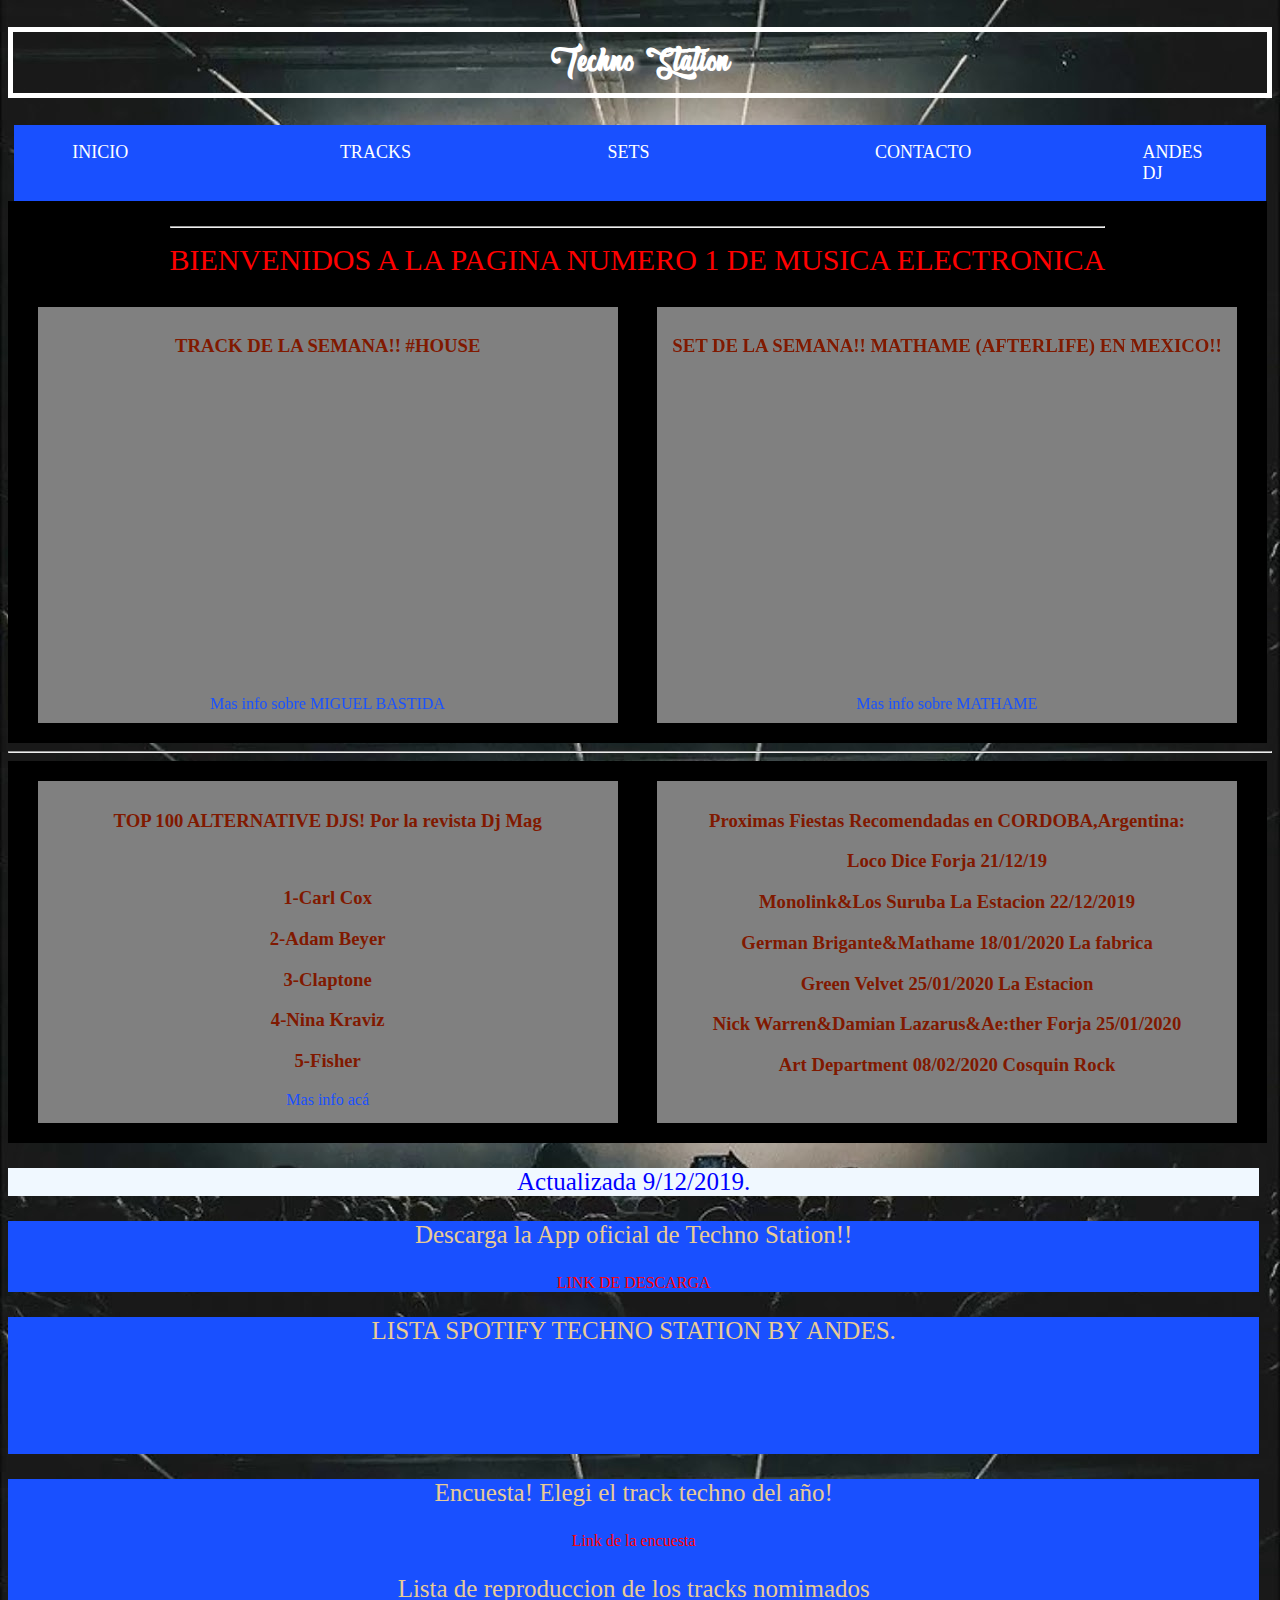
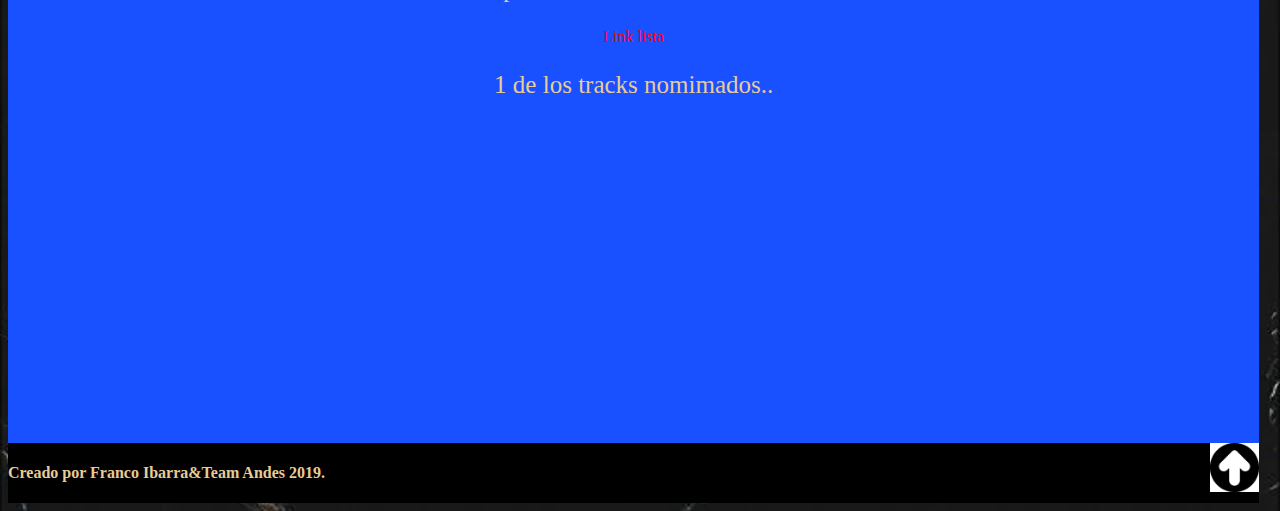
==== index.html @ e6090ee7 ""version 20"" ====
<!DOCTYPE HTML>
<html lang="es">

<head>
    <meta charset="utf-8">
    <meta name="viewport" content="width=device-width, initial-scale=1.0">
    <title>
        Techno Station
    </title>
    <link rel="icon" href="logo.ico">
    <link rel="stylesheet" href="estilos.css">
</head>

<body>
    <div id="progreso"></div>
        <header>
            <main>
                <h1><a href="index.html">Techno Station</a></h1>
            </main>
            <nav>
                <ul>
                    <li><a href="index.html">Inicio</a></li>
                    <li><a href="tracks.html">Tracks</a></li>
                    <li><a href="sets.html">Sets</a></li>
                    <li><a href="contacto.html">Contacto</a></li>
                    <li><a href="andes.html">Andes dj</a></li>
                </ul>
            </nav>
        </header>
        <div id="contenedorinicio">
            <div id="micaja">
                <hr>
                BIENVENIDOS A LA PAGINA NUMERO 1 DE MUSICA ELECTRONICA
            </div>
        </div>
        <div id="contenedorinicio">
            <div id="izquierdainicio">
                <h3 align="center">
                    TRACK DE LA SEMANA!! #HOUSE
                </h3>
                <iframe width="100%" height="315" src="https://www.youtube.com/embed/Deb4XQzV_8U?start=42"
                    frameborder="0" allow="accelerometer; autoplay; encrypted-media; gyroscope; picture-in-picture"
                    allowfullscreen></iframe>
                <div class="info">
                    <a id="link" href="https://www.facebook.com/MiguelBastidafanpage/" target="_blank">Mas info sobre
                        MIGUEL
                        BASTIDA</a>
                </div>
            </div>
            <div id="derechainicio">
                <h3 align="center">
                    SET DE LA SEMANA!! MATHAME (AFTERLIFE) EN MEXICO!!
                </h3>
                <iframe width="100%" height="315" src="https://www.youtube.com/embed/dQjkqyc5nlc?start=42"
                    frameborder="0" allow="accelerometer; autoplay; encrypted-media; gyroscope; picture-in-picture"
                    allowfullscreen></iframe>
                <div class="info">
                    <a id="link" href="https://www.facebook.com/MathameMusic/" target="_blank">Mas info sobre MATHAME
                    </a>
                </div>
            </div>
        </div>
        <hr>
        <div id="contenedorinicio">
            <div id="izquierdainicio">
                <h3 align="center">TOP 100 ALTERNATIVE DJS! Por la revista Dj Mag</h3>
                <img width="100%" src="https://mixmag.net/assets/uploads/images/_fullX2/Carl-Cox1587-Medium.jpg" alt="">
                <h3 align="center">1-Carl Cox</h3>
                <h3 align="center">2-Adam Beyer</h3>
                <h3 align="center">3-Claptone</h3>
                <h3 align="center">4-Nina Kraviz</h3>
                <h3 align="center">5-Fisher</h3>
                <div class="info">
                    <a id="link" href="https://djmag.com/longreads/alternative-top-100-djs-2019-powered-beatport"
                        target="_blank">Mas
                        info acá</a>
                </div>
            </div>
            <div id="derechainicio">
                <h3 align="center">Proximas Fiestas Recomendadas en CORDOBA,Argentina:</h3>
                <h3 align="center">Loco Dice Forja 21/12/19</h3>
                <h3 align="center">Monolink&Los Suruba La Estacion 22/12/2019</h3>
                <h3 align="center">German Brigante&Mathame 18/01/2020 La fabrica</h3>
                <h3 align="center">Green Velvet 25/01/2020 La Estacion</h3>
                <h3 align="center"> Nick Warren&Damian Lazarus&Ae:ther Forja 25/01/2020</h3>
                <h3 align="center">Art Department 08/02/2020 Cosquin Rock</h3>
                <img width="100%" src="https://www.electronicgroove.com/wp-content/uploads/2017/01/nick-warren.jpg"
                    alt="">
            </div>
        </div>
        <div id="actualizada">
            <p class="actualizada">
                Actualizada 9/12/2019.
            </p>
        </div>
        <div id="descarga">
            <p class="descarga">

                Descarga la App oficial de Techno Station!!
            </p>

            <a href="https://drive.google.com/file/d/1mJcfnbYkxU9rGb0zoEOcR3Fcr-HxAi9A/view?usp=sharing"
                target="_blank">LINK DE DESCARGA</a>

        </div>
        <div id="descarga">
                <p class="descarga">
    
                    LISTA SPOTIFY TECHNO STATION BY ANDES.
                </p>
                <iframe src="https://open.spotify.com/embed/playlist/5kKn5OmPGxr0GvoAepPVUL" width="300" height="80" frameborder="0" allowtransparency="true" allow="encrypted-media"></iframe>
    
        </div>
        <div id="descarga">
            <p class="descarga">

                Encuesta! Elegi el track techno del año!
            </p>
            <a href="https://docs.google.com/forms/d/e/1FAIpQLSc7OwZnKF3LFY_JbNK76lxShhwkZUhvaZ7S6VC3HveGRdURiA/viewform" target="_blank">Link de la encuesta</a>
            <p>Lista de reproduccion de los tracks nomimados</p>
            <a href="https://www.youtube.com/playlist?list=PL6K4IVRzmkaAzWJgGEkmKQiwEI3Xaw8Sv" target="_blank">Link lista</a>
            <p>1 de los tracks nomimados..</p>
            <iframe width="100%" height="315" src="https://www.youtube.com/embed/J5GyxeBTrps" frameborder="0" allow="accelerometer; autoplay; encrypted-media; gyroscope; picture-in-picture" allowfullscreen></iframe>
        </div>
    <footer>
        <div class="footer">
            <h4 align="center">Creado por Franco Ibarra&Team Andes 2019.</h4>
            <a href="#"><img
                    src="[data-uri]"
                    width="49" height="49"></a>
        </div>
    </footer>
    <script src="https://code.jquery.com/jquery-3.4.1.js"></script>
    <script src="index.js"></script>
</html>
---- estilos.css ----
h1 {
    color: whitesmoke;
    font-size: 30pt;
    text-shadow: 5px 2px 4px grey;
    font-family: Hallo Oyster;
    text-align: center;
    padding: 10px;
    border: 5px solid white;
}

body {
    background-image: url(techno.jpg);
}

nav {
    width: 99%;
    margin: 0px auto;
    background: #1950FF;
}

ul {
    margin: 0px;
    padding: 0px;
    display: flex;
    flex-wrap: wrap;
    width: 100%;
    height: auto;
    flex-direction: column;
}

@media screen and (min-width:768px) {
    ul {
        display: flex;
        flex-direction: row;
        flex: 1 1 100%;
        justify-content: space-between;
    }
}

ul li {
    list-style: none;
    margin: 2px 35px;
    transition: 0.5s;
    width: 6%;
    padding: 10px 18px;
    display: inline-block;
}

ul li a {
    display: block;
    position: relative;
    text-decoration: none;
    padding: 5px;
    font-size: 18px;
    color: #fff;
    text-transform: uppercase;
    transition: 0.5s;
}

@media screen and (min-width:768px) {
    ul:hover li a {
        transform: scale(1.5);
        opacity: .2;
        filter: blur(5px);
    }
}


@media screen and (min-width:768px) {
    ul li a:hover {
        transform: scale(2);
        opacity: 1;
        filter: blur(0);
    }
}
ul li a:hover {
    color:#1950FF;
}
ul li a:hover {
    transform: scale(2);
    opacity: 1;
    filter: blur(0);
}
ul li a:hover:before {
    transition: transform 0.5s;
    transform-origin: left;
    transform: scaleX(4);
}


@media screen and (min-width:768px){
    ul li a:hover{
        color: white;
    }
}
@media screen and (min-width:768px) {
    ul li a:before {
        content: '';
        position: absolute;
        top: 0;
        left: 0;
        width: 100%;
        height: 100%;
        background: #FF3100;
        transition: transform 0.5s;
        transform-origin: right;
        transform: scaleX(0);
        z-index: -1;
    }
}



@media screen and (min-width:768px) {
    ul li a:hover:before {
        transition: transform 0.5s;
        transform-origin: left;
        transform: scaleX(1);
    }
}


h1 a:hover {
    color: red;
}

a:visited {
    text-decoration: none;
    color: #fff;
}

a:link {
    text-decoration: none;
    color: #fff;
}

h2 {
    padding: 10px;
    border: 5px solid white;
    color: red;
    font-family: AldotheApache;
}
h4{
    color: #E8CB95;
}
p {
    color:#E8CB95;
    font-size: 25px;
}

h3 {
    color: #801900;
}
#link{
    color: #1950FF;
}
#link:hover{
    color:#E8CB95;
}

@font-face {
    font-family: Hallo Oyster;
    src: url("Hallo Oyster.otf");
}

@font-face {
    font-family: AldotheApache;
    src: url("AldotheApache.otf");
}

#tamaño {
    position: absolute;
    z-index: 1;
    width: 100%;
    height: 100%;
    object-fit: cover;
}

span {
    color: #E8CB95;
}
span:hover{
    color: red;
}

#micaja {
    color: red;
    font-family: AldotheApache;
    font-size: 30px;
    text-align: center;
}
#izquierda1 {
    padding: 10px;
    float: left;
    color: #fff;
    width: 45%;
    min-width: 300px;
    margin: 10px;
    background: grey;
}

#derecha1 {
    padding: 10px;
    float: left;
    color: #fff;
    width: 45%;
    min-width: 300px;
    margin: 10px;
    background: grey;
}

#contacto {
    background: black;
    padding: 10px;
}

#contenedorinicio,#contenedor,#contenedorparrafo {
    background: black;
    padding: 10px;
    overflow: hidden;
    display: flex;
    flex-wrap: wrap;
    justify-content: space-around;
    position: relative;
    width: 91%;

}
@media screen and (min-width:768px) {
    #contenedorinicio{
        background: black;
        padding: 10px;
        overflow: hidden;
        display: flex;
        flex-wrap: wrap;
        justify-content: space-around;
        position: relative;
        width: 98%;
    }
    #contenedorparrafo {
        padding: 10px;
        background: black;
        overflow: hidden;
        display: flex;
        justify-content: center;
        text-align: center;
        width: 98%;
    }
    #contenedor {
        background: black;
        padding: 10px;
        overflow: hidden;
        width: 98%;
    }
}


#izquierdainicio {
    padding: 10px;
    float: left;
    color: #fff;
    width: 100%;
    margin: 10px;
    background: grey;
    max-width: 560px;
    min-width: 300px;
}

#derechainicio {
    padding: 10px;
    float: left;
    color: #fff;
    width: 100%;
    min-width: 300px;
    max-width: 560px;
    /*  width: 100%; */
    margin: 10px;
    background: grey;
}

#iframeinicio1 {
    width: 100%;
}

#contenedortracks {
    background: black;
    padding: 10px;
    overflow: hidden;
}

#izquierdatracks1 {
    padding: 10px;
    float: left;
    color: #fff;
    margin: 0px;
    width: 45%;
    min-width: 250px;
    background: grey;
}

#derechatracks1 {
    padding: 10px;
    float: left;
    color: #fff;
    width: 45%;
    min-width: 250px;
    margin: 1px;
    background: grey;
}




p.actualizada {
    color: blue;
    text-align: center;
}
#descarga{
    background-color: #1950FF;
    text-align: center;
    width: 99%;
}
#actualizada {
    background-color: aliceblue;
    width: 99%;
}
#descarga a{
    color: red;
}
#descarga a:hover{
    color: #E8CB95;
}
a.descarga{
    color: #1950ff;
}

.primeralbum {
    padding: 10px;
    color: #fff;
    margin: 10px;
    width: 45%;
    min-width: 300px;
    background: grey;

}

.Andes {
    text-align: center;
}

.Andes a:hover {
    color: red;
}

#colorlistas {
    background-color: #1950FF;
    text-align: center;
}

h2 a:hover {
    color: #AEFF87;
}
.link{
    display: flex;
    justify-content: center;
    background-color: #AEFF87;
}
.link a{
    color: #1950FF;
}
.link a:hover{
    color: red;
}
.info{
    display: flex;
    justify-content: center;
}
.info a{
    color: red;
}
.footer{
    background-color:black;
    width: 99%;
    height: 60px;
    display: flex;
    justify-content: space-between;
}
.arriba{
    width: 50px;
    height: 50px;
    bottom: 10px;
    float: right;
}
::-webkit-scrollbar{
    width: 0;
}
#progreso{
    position: fixed;
    top: 0;
    right: 0;
    width: 15px;
    border-radius: 10px;
    background: linear-gradient(to top,#fcb045,#fd1d1d,#833ab4);
}
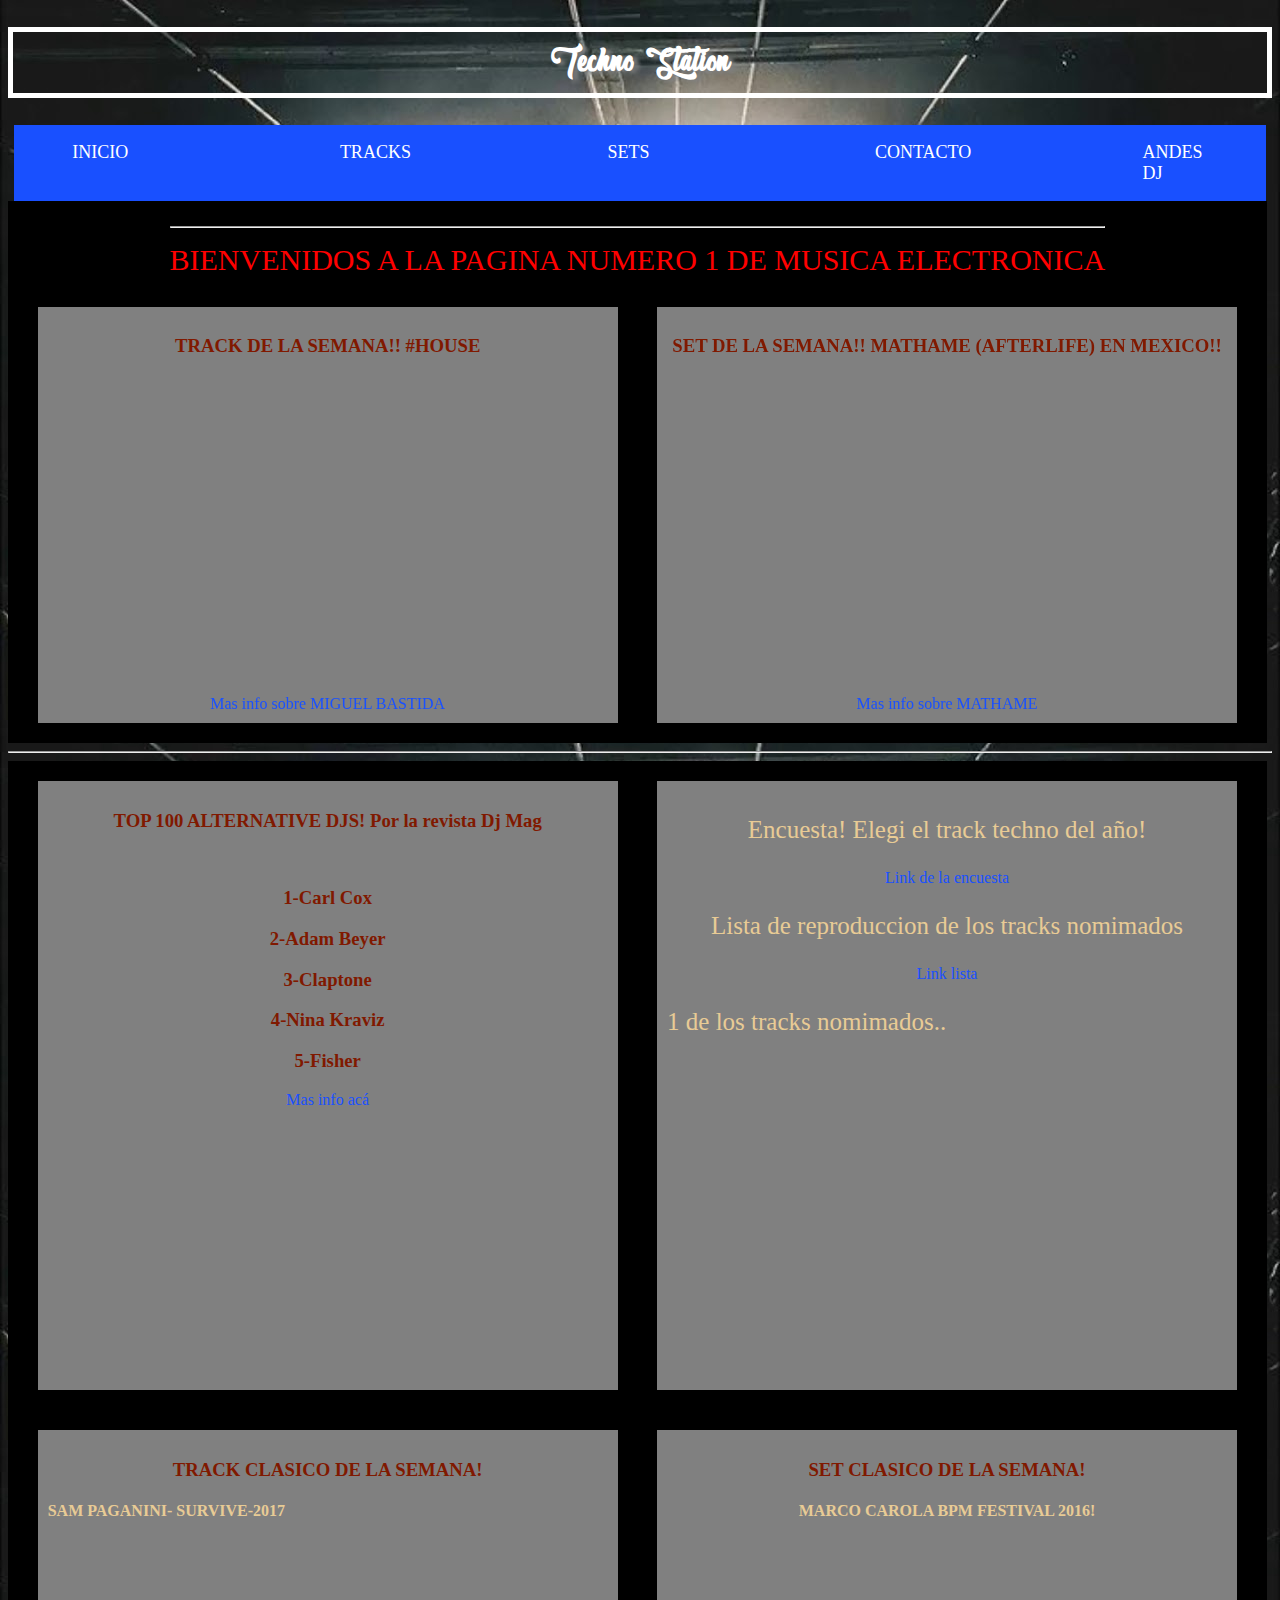
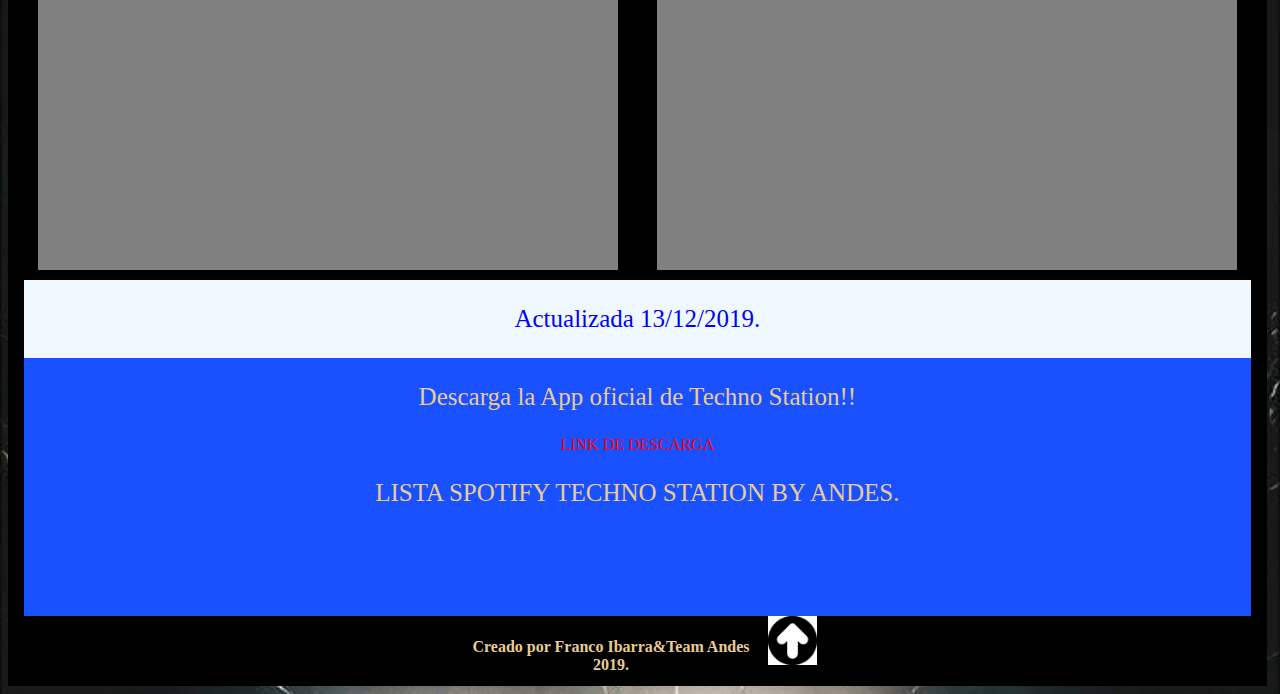
==== commit b0312a13: ""VERSION 20.2"" ====
--- a/index.html
+++ b/index.html
@@ -13,115 +13,127 @@
 
 <body>
     <div id="progreso"></div>
-        <header>
-            <main>
-                <h1><a href="index.html">Techno Station</a></h1>
-            </main>
-            <nav>
-                <ul>
-                    <li><a href="index.html">Inicio</a></li>
-                    <li><a href="tracks.html">Tracks</a></li>
-                    <li><a href="sets.html">Sets</a></li>
-                    <li><a href="contacto.html">Contacto</a></li>
-                    <li><a href="andes.html">Andes dj</a></li>
-                </ul>
-            </nav>
-        </header>
-        <div id="contenedorinicio">
-            <div id="micaja">
-                <hr>
-                BIENVENIDOS A LA PAGINA NUMERO 1 DE MUSICA ELECTRONICA
+    <header>
+        <main>
+            <h1><a href="index.html">Techno Station</a></h1>
+        </main>
+        <nav>
+            <ul>
+                <li><a href="index.html">Inicio</a></li>
+                <li><a href="tracks.html">Tracks</a></li>
+                <li><a href="sets.html">Sets</a></li>
+                <li><a href="contacto.html">Contacto</a></li>
+                <li><a href="andes.html">Andes dj</a></li>
+            </ul>
+        </nav>
+    </header>
+    <div id="contenedorinicio">
+        <div id="micaja">
+            <hr>
+            BIENVENIDOS A LA PAGINA NUMERO 1 DE MUSICA ELECTRONICA
+        </div>
+    </div>
+    <div id="contenedorinicio">
+        <div id="izquierdainicio">
+            <h3 align="center">
+                TRACK DE LA SEMANA!! #HOUSE
+            </h3>
+            <iframe width="100%" height="315" src="https://www.youtube.com/embed/Deb4XQzV_8U?start=42" frameborder="0"
+                allow="accelerometer; autoplay; encrypted-media; gyroscope; picture-in-picture"
+                allowfullscreen></iframe>
+            <div class="info">
+                <a id="link" href="https://www.facebook.com/MiguelBastidafanpage/" target="_blank">Mas info sobre
+                    MIGUEL
+                    BASTIDA</a>
             </div>
         </div>
-        <div id="contenedorinicio">
-            <div id="izquierdainicio">
-                <h3 align="center">
-                    TRACK DE LA SEMANA!! #HOUSE
-                </h3>
-                <iframe width="100%" height="315" src="https://www.youtube.com/embed/Deb4XQzV_8U?start=42"
-                    frameborder="0" allow="accelerometer; autoplay; encrypted-media; gyroscope; picture-in-picture"
-                    allowfullscreen></iframe>
-                <div class="info">
-                    <a id="link" href="https://www.facebook.com/MiguelBastidafanpage/" target="_blank">Mas info sobre
-                        MIGUEL
-                        BASTIDA</a>
-                </div>
-            </div>
-            <div id="derechainicio">
-                <h3 align="center">
-                    SET DE LA SEMANA!! MATHAME (AFTERLIFE) EN MEXICO!!
-                </h3>
-                <iframe width="100%" height="315" src="https://www.youtube.com/embed/dQjkqyc5nlc?start=42"
-                    frameborder="0" allow="accelerometer; autoplay; encrypted-media; gyroscope; picture-in-picture"
-                    allowfullscreen></iframe>
-                <div class="info">
-                    <a id="link" href="https://www.facebook.com/MathameMusic/" target="_blank">Mas info sobre MATHAME
-                    </a>
-                </div>
+        <div id="derechainicio">
+            <h3 align="center">
+                SET DE LA SEMANA!! MATHAME (AFTERLIFE) EN MEXICO!!
+            </h3>
+            <iframe width="100%" height="315" src="https://www.youtube.com/embed/dQjkqyc5nlc?start=42" frameborder="0"
+                allow="accelerometer; autoplay; encrypted-media; gyroscope; picture-in-picture"
+                allowfullscreen></iframe>
+            <div class="info">
+                <a id="link" href="https://www.facebook.com/MathameMusic/" target="_blank">Mas info sobre MATHAME
+                </a>
             </div>
         </div>
-        <hr>
-        <div id="contenedorinicio">
-            <div id="izquierdainicio">
-                <h3 align="center">TOP 100 ALTERNATIVE DJS! Por la revista Dj Mag</h3>
-                <img width="100%" src="https://mixmag.net/assets/uploads/images/_fullX2/Carl-Cox1587-Medium.jpg" alt="">
-                <h3 align="center">1-Carl Cox</h3>
-                <h3 align="center">2-Adam Beyer</h3>
-                <h3 align="center">3-Claptone</h3>
-                <h3 align="center">4-Nina Kraviz</h3>
-                <h3 align="center">5-Fisher</h3>
-                <div class="info">
-                    <a id="link" href="https://djmag.com/longreads/alternative-top-100-djs-2019-powered-beatport"
-                        target="_blank">Mas
-                        info acá</a>
-                </div>
-            </div>
-            <div id="derechainicio">
-                <h3 align="center">Proximas Fiestas Recomendadas en CORDOBA,Argentina:</h3>
-                <h3 align="center">Loco Dice Forja 21/12/19</h3>
-                <h3 align="center">Monolink&Los Suruba La Estacion 22/12/2019</h3>
-                <h3 align="center">German Brigante&Mathame 18/01/2020 La fabrica</h3>
-                <h3 align="center">Green Velvet 25/01/2020 La Estacion</h3>
-                <h3 align="center"> Nick Warren&Damian Lazarus&Ae:ther Forja 25/01/2020</h3>
-                <h3 align="center">Art Department 08/02/2020 Cosquin Rock</h3>
-                <img width="100%" src="https://www.electronicgroove.com/wp-content/uploads/2017/01/nick-warren.jpg"
-                    alt="">
+    </div>
+    <hr>
+    <div id="contenedorinicio">
+        <div id="izquierdainicio">
+            <h3 align="center">TOP 100 ALTERNATIVE DJS! Por la revista Dj Mag</h3>
+            <img width="100%" src="https://mixmag.net/assets/uploads/images/_fullX2/Carl-Cox1587-Medium.jpg" alt="">
+            <h3 align="center">1-Carl Cox</h3>
+            <h3 align="center">2-Adam Beyer</h3>
+            <h3 align="center">3-Claptone</h3>
+            <h3 align="center">4-Nina Kraviz</h3>
+            <h3 align="center">5-Fisher</h3>
+            <div class="info">
+                <a id="link" href="https://djmag.com/longreads/alternative-top-100-djs-2019-powered-beatport"
+                    target="_blank">Mas
+                    info acá</a>
             </div>
         </div>
-        <div id="actualizada">
-            <p class="actualizada">
-                Actualizada 9/12/2019.
-            </p>
-        </div>
-        <div id="descarga">
-            <p class="descarga">
-
-                Descarga la App oficial de Techno Station!!
-            </p>
-
-            <a href="https://drive.google.com/file/d/1mJcfnbYkxU9rGb0zoEOcR3Fcr-HxAi9A/view?usp=sharing"
-                target="_blank">LINK DE DESCARGA</a>
-
-        </div>
-        <div id="descarga">
-                <p class="descarga">
-    
-                    LISTA SPOTIFY TECHNO STATION BY ANDES.
-                </p>
-                <iframe src="https://open.spotify.com/embed/playlist/5kKn5OmPGxr0GvoAepPVUL" width="300" height="80" frameborder="0" allowtransparency="true" allow="encrypted-media"></iframe>
-    
-        </div>
-        <div id="descarga">
-            <p class="descarga">
+        <div id="derechainicio">
+            <p align="center" class="descarga">
 
                 Encuesta! Elegi el track techno del año!
             </p>
-            <a href="https://docs.google.com/forms/d/e/1FAIpQLSc7OwZnKF3LFY_JbNK76lxShhwkZUhvaZ7S6VC3HveGRdURiA/viewform" target="_blank">Link de la encuesta</a>
-            <p>Lista de reproduccion de los tracks nomimados</p>
-            <a href="https://www.youtube.com/playlist?list=PL6K4IVRzmkaAzWJgGEkmKQiwEI3Xaw8Sv" target="_blank">Link lista</a>
+            <div class="info"> 
+                <a id="link" href="https://docs.google.com/forms/d/e/1FAIpQLSc7OwZnKF3LFY_JbNK76lxShhwkZUhvaZ7S6VC3HveGRdURiA/viewform"
+                    target="_blank">Link de la encuesta</a>
+                </div>
+            <p align="center">Lista de reproduccion de los tracks nomimados</p>
+            <div class="info">       
+                <a id="link" href="https://www.youtube.com/playlist?list=PL6K4IVRzmkaAzWJgGEkmKQiwEI3Xaw8Sv" target="_blank">Link
+                    lista</a>
+                    </div>
             <p>1 de los tracks nomimados..</p>
-            <iframe width="100%" height="315" src="https://www.youtube.com/embed/J5GyxeBTrps" frameborder="0" allow="accelerometer; autoplay; encrypted-media; gyroscope; picture-in-picture" allowfullscreen></iframe>
+            <iframe width="100%" height="315" src="https://www.youtube.com/embed/J5GyxeBTrps" frameborder="0"
+                allow="accelerometer; autoplay; encrypted-media; gyroscope; picture-in-picture"
+                allowfullscreen></iframe>
         </div>
+    </div>
+    <div id="contenedorinicio">
+            <div id="izquierdainicio">
+                <h3 align="center">TRACK CLASICO DE LA SEMANA!</h3>
+                <h4>SAM PAGANINI- SURVIVE-2017</h4>
+                <iframe width="100%" height="315" src="https://www.youtube.com/embed/OaXE5M30RVQ" frameborder="0" allow="accelerometer; autoplay; encrypted-media; gyroscope; picture-in-picture" allowfullscreen></iframe>
+            </div>
+            <div id="derechainicio">
+                <h3 align="center">SET CLASICO DE LA SEMANA!</h3>
+                <h4 align="center">MARCO CAROLA BPM FESTIVAL 2016!</h4>
+                <iframe width="100%" height="315" src="https://www.youtube.com/embed/P3GFqQnYAVk" frameborder="0" allow="accelerometer; autoplay; encrypted-media; gyroscope; picture-in-picture" allowfullscreen></iframe>
+            </div>
+    <div id="actualizada">
+        <p class="actualizada">
+            Actualizada 13/12/2019.
+        </p>
+    </div>
+    <div id="descarga">
+        <p class="descarga">
+
+            Descarga la App oficial de Techno Station!!
+        </p>
+
+        <a href="https://drive.google.com/file/d/1mJcfnbYkxU9rGb0zoEOcR3Fcr-HxAi9A/view?usp=sharing"
+            target="_blank">LINK DE DESCARGA</a>
+
+    </div>
+    <div id="descarga">
+        <p class="descarga">
+
+            LISTA SPOTIFY TECHNO STATION BY ANDES.
+        </p>
+        <iframe src="https://open.spotify.com/embed/playlist/5kKn5OmPGxr0GvoAepPVUL" width="300" height="80"
+            frameborder="0" allowtransparency="true" allow="encrypted-media"></iframe>
+
+    </div>
+    <div id="descarga">
+
+    </div>
     <footer>
         <div class="footer">
             <h4 align="center">Creado por Franco Ibarra&Team Andes 2019.</h4>
@@ -132,4 +144,5 @@
     </footer>
     <script src="https://code.jquery.com/jquery-3.4.1.js"></script>
     <script src="index.js"></script>
+
 </html>--- a/estilos.css
+++ b/estilos.css
@@ -382,7 +382,7 @@
     width: 99%;
     height: 60px;
     display: flex;
-    justify-content: space-between;
+    justify-content: center;
 }
 .arriba{
     width: 50px;
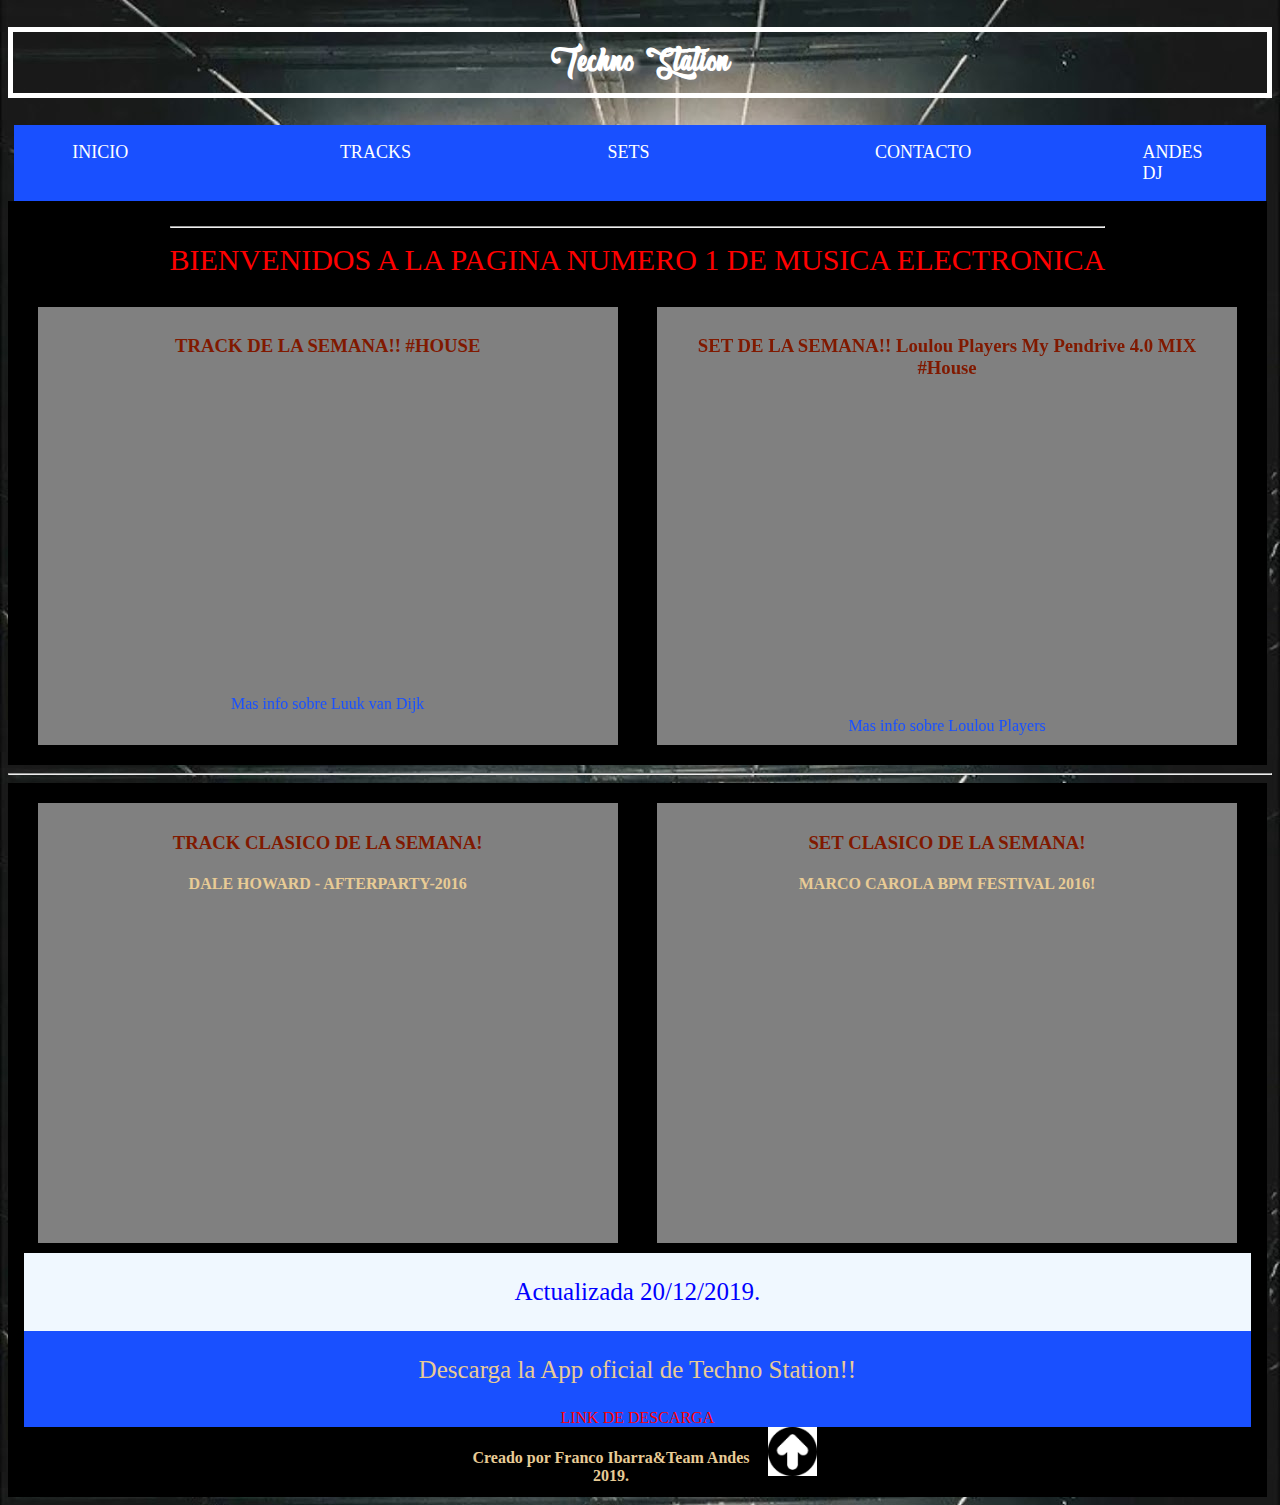
==== commit db15882e: ""version 20.3"" ====
--- a/index.html
+++ b/index.html
@@ -38,69 +38,29 @@
             <h3 align="center">
                 TRACK DE LA SEMANA!! #HOUSE
             </h3>
-            <iframe width="100%" height="315" src="https://www.youtube.com/embed/Deb4XQzV_8U?start=42" frameborder="0"
-                allow="accelerometer; autoplay; encrypted-media; gyroscope; picture-in-picture"
-                allowfullscreen></iframe>
+            <iframe width="100%" height="315" src="https://www.youtube.com/embed/rQs0s9Td0JE" frameborder="0" allow="accelerometer; autoplay; encrypted-media; gyroscope; picture-in-picture" allowfullscreen></iframe>
             <div class="info">
-                <a id="link" href="https://www.facebook.com/MiguelBastidafanpage/" target="_blank">Mas info sobre
-                    MIGUEL
-                    BASTIDA</a>
+                <a id="link" href="https://www.facebook.com/luukvandijkdj/" target="_blank">Mas info sobre
+                    Luuk van Dijk</a>
             </div>
         </div>
         <div id="derechainicio">
             <h3 align="center">
-                SET DE LA SEMANA!! MATHAME (AFTERLIFE) EN MEXICO!!
+                SET DE LA SEMANA!! Loulou Players My Pendrive 4.0 MIX  #House
             </h3>
-            <iframe width="100%" height="315" src="https://www.youtube.com/embed/dQjkqyc5nlc?start=42" frameborder="0"
-                allow="accelerometer; autoplay; encrypted-media; gyroscope; picture-in-picture"
-                allowfullscreen></iframe>
+            <iframe width="100%" height="315" src="https://www.youtube.com/embed/TmnwcJ4T-1Y" frameborder="0" allow="accelerometer; autoplay; encrypted-media; gyroscope; picture-in-picture" allowfullscreen></iframe>
             <div class="info">
-                <a id="link" href="https://www.facebook.com/MathameMusic/" target="_blank">Mas info sobre MATHAME
+                <a id="link" href="https://www.facebook.com/loulouplayers/" target="_blank">Mas info sobre  Loulou Players
                 </a>
             </div>
         </div>
     </div>
     <hr>
     <div id="contenedorinicio">
-        <div id="izquierdainicio">
-            <h3 align="center">TOP 100 ALTERNATIVE DJS! Por la revista Dj Mag</h3>
-            <img width="100%" src="https://mixmag.net/assets/uploads/images/_fullX2/Carl-Cox1587-Medium.jpg" alt="">
-            <h3 align="center">1-Carl Cox</h3>
-            <h3 align="center">2-Adam Beyer</h3>
-            <h3 align="center">3-Claptone</h3>
-            <h3 align="center">4-Nina Kraviz</h3>
-            <h3 align="center">5-Fisher</h3>
-            <div class="info">
-                <a id="link" href="https://djmag.com/longreads/alternative-top-100-djs-2019-powered-beatport"
-                    target="_blank">Mas
-                    info acá</a>
-            </div>
-        </div>
-        <div id="derechainicio">
-            <p align="center" class="descarga">
-
-                Encuesta! Elegi el track techno del año!
-            </p>
-            <div class="info"> 
-                <a id="link" href="https://docs.google.com/forms/d/e/1FAIpQLSc7OwZnKF3LFY_JbNK76lxShhwkZUhvaZ7S6VC3HveGRdURiA/viewform"
-                    target="_blank">Link de la encuesta</a>
-                </div>
-            <p align="center">Lista de reproduccion de los tracks nomimados</p>
-            <div class="info">       
-                <a id="link" href="https://www.youtube.com/playlist?list=PL6K4IVRzmkaAzWJgGEkmKQiwEI3Xaw8Sv" target="_blank">Link
-                    lista</a>
-                    </div>
-            <p>1 de los tracks nomimados..</p>
-            <iframe width="100%" height="315" src="https://www.youtube.com/embed/J5GyxeBTrps" frameborder="0"
-                allow="accelerometer; autoplay; encrypted-media; gyroscope; picture-in-picture"
-                allowfullscreen></iframe>
-        </div>
-    </div>
-    <div id="contenedorinicio">
             <div id="izquierdainicio">
                 <h3 align="center">TRACK CLASICO DE LA SEMANA!</h3>
-                <h4>SAM PAGANINI- SURVIVE-2017</h4>
-                <iframe width="100%" height="315" src="https://www.youtube.com/embed/OaXE5M30RVQ" frameborder="0" allow="accelerometer; autoplay; encrypted-media; gyroscope; picture-in-picture" allowfullscreen></iframe>
+                <h4 align="center">DALE HOWARD - AFTERPARTY-2016</h4>
+                <iframe width="100%" height="315" src="https://www.youtube.com/embed/hgZeieWuoFI" frameborder="0" allow="accelerometer; autoplay; encrypted-media; gyroscope; picture-in-picture" allowfullscreen></iframe>
             </div>
             <div id="derechainicio">
                 <h3 align="center">SET CLASICO DE LA SEMANA!</h3>
@@ -109,7 +69,7 @@
             </div>
     <div id="actualizada">
         <p class="actualizada">
-            Actualizada 13/12/2019.
+            Actualizada 20/12/2019.
         </p>
     </div>
     <div id="descarga">
@@ -120,18 +80,6 @@
 
         <a href="https://drive.google.com/file/d/1mJcfnbYkxU9rGb0zoEOcR3Fcr-HxAi9A/view?usp=sharing"
             target="_blank">LINK DE DESCARGA</a>
-
-    </div>
-    <div id="descarga">
-        <p class="descarga">
-
-            LISTA SPOTIFY TECHNO STATION BY ANDES.
-        </p>
-        <iframe src="https://open.spotify.com/embed/playlist/5kKn5OmPGxr0GvoAepPVUL" width="300" height="80"
-            frameborder="0" allowtransparency="true" allow="encrypted-media"></iframe>
-
-    </div>
-    <div id="descarga">
 
     </div>
     <footer>
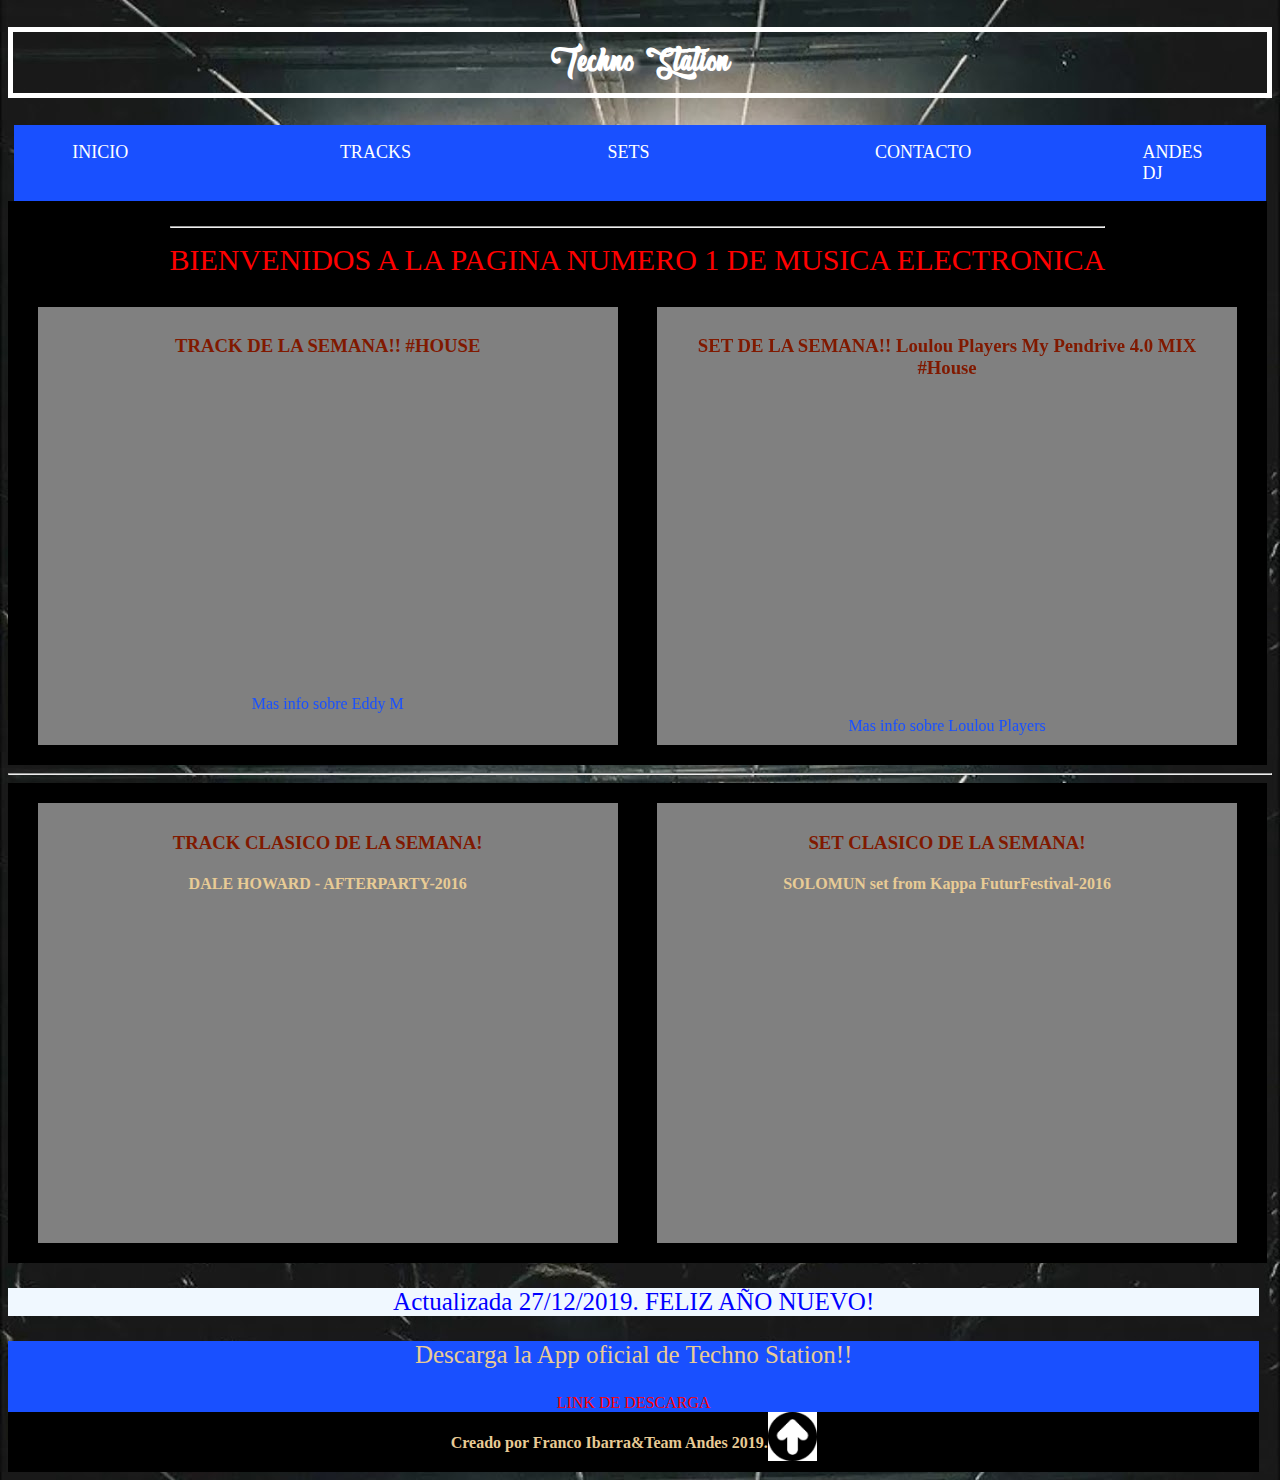
==== commit c6c41ba2: ""version 20.4"" ====
--- a/index.html
+++ b/index.html
@@ -38,10 +38,9 @@
             <h3 align="center">
                 TRACK DE LA SEMANA!! #HOUSE
             </h3>
-            <iframe width="100%" height="315" src="https://www.youtube.com/embed/rQs0s9Td0JE" frameborder="0" allow="accelerometer; autoplay; encrypted-media; gyroscope; picture-in-picture" allowfullscreen></iframe>
+            <iframe width="100%" height="315" src="https://www.youtube.com/embed/s58GRgv_HCE" frameborder="0" allow="accelerometer; autoplay; encrypted-media; gyroscope; picture-in-picture" allowfullscreen></iframe>
             <div class="info">
-                <a id="link" href="https://www.facebook.com/luukvandijkdj/" target="_blank">Mas info sobre
-                    Luuk van Dijk</a>
+                <a id="link" href="https://www.facebook.com/Eddyemme/" target="_blank">Mas info sobre Eddy M </a>
             </div>
         </div>
         <div id="derechainicio">
@@ -64,12 +63,14 @@
             </div>
             <div id="derechainicio">
                 <h3 align="center">SET CLASICO DE LA SEMANA!</h3>
-                <h4 align="center">MARCO CAROLA BPM FESTIVAL 2016!</h4>
-                <iframe width="100%" height="315" src="https://www.youtube.com/embed/P3GFqQnYAVk" frameborder="0" allow="accelerometer; autoplay; encrypted-media; gyroscope; picture-in-picture" allowfullscreen></iframe>
+                <h4 align="center">SOLOMUN set from Kappa FuturFestival-2016</h4>
+                <iframe width="100%" height="315" src="https://www.youtube.com/embed/5iT3LdEFtr0" frameborder="0" allow="accelerometer; autoplay; encrypted-media; gyroscope; picture-in-picture" allowfullscreen></iframe>
             </div>
+    </div>
     <div id="actualizada">
         <p class="actualizada">
-            Actualizada 20/12/2019.
+            Actualizada 27/12/2019.
+            FELIZ AÑO NUEVO!
         </p>
     </div>
     <div id="descarga">
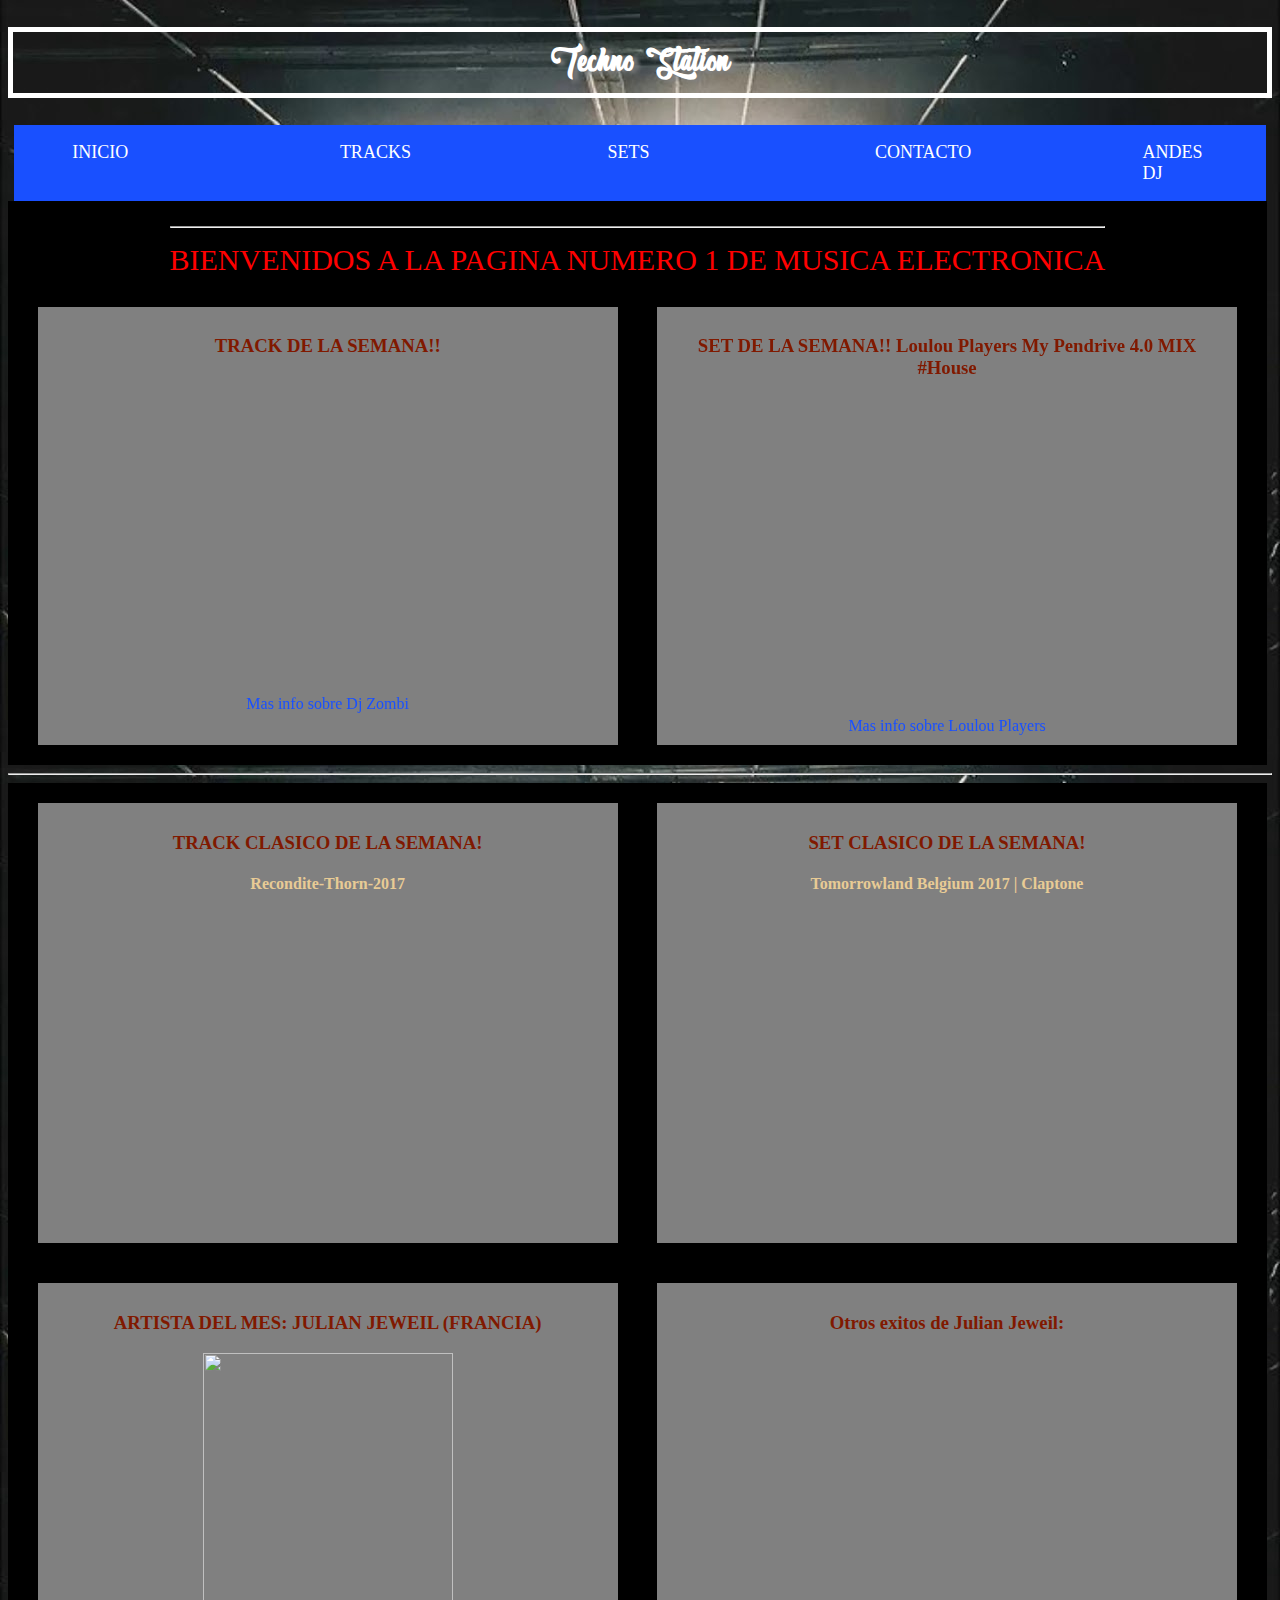
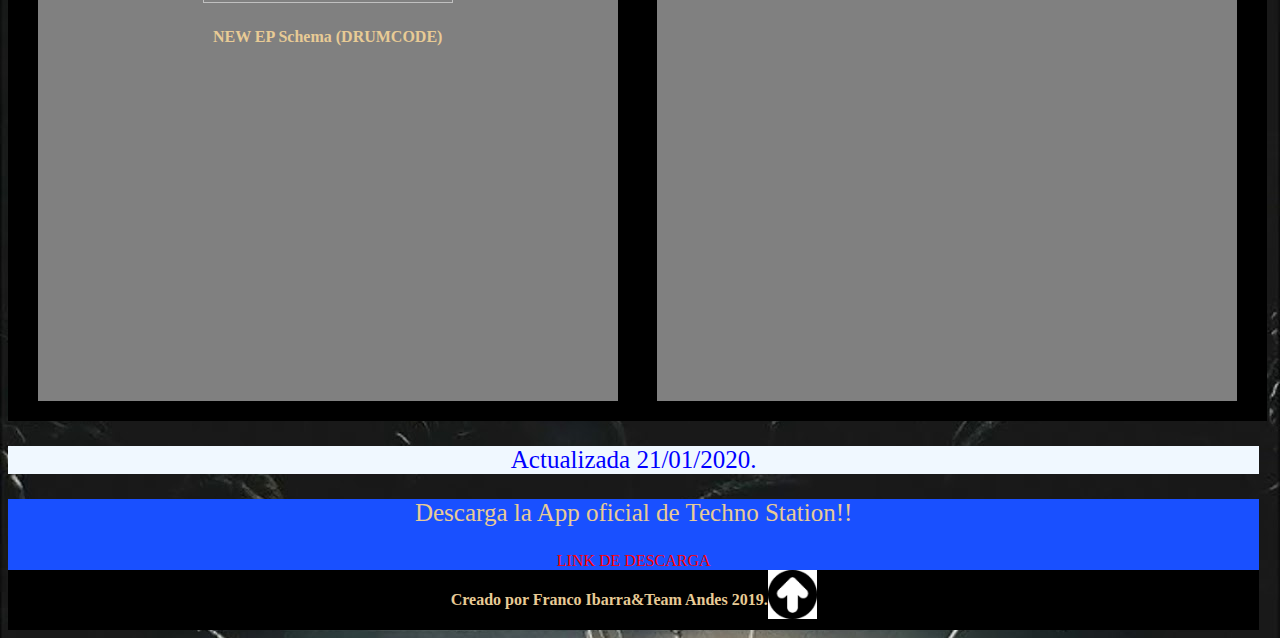
==== commit ddaaecc9: ""version 20.6"" ====
--- a/index.html
+++ b/index.html
@@ -36,11 +36,11 @@
     <div id="contenedorinicio">
         <div id="izquierdainicio">
             <h3 align="center">
-                TRACK DE LA SEMANA!! #HOUSE
+                TRACK DE LA SEMANA!!
             </h3>
-            <iframe width="100%" height="315" src="https://www.youtube.com/embed/s58GRgv_HCE" frameborder="0" allow="accelerometer; autoplay; encrypted-media; gyroscope; picture-in-picture" allowfullscreen></iframe>
+            <iframe width="100%" height="315" src="https://www.youtube.com/embed/CNMHT0khuEw" frameborder="0" allow="accelerometer; autoplay; encrypted-media; gyroscope; picture-in-picture" allowfullscreen></iframe>
             <div class="info">
-                <a id="link" href="https://www.facebook.com/Eddyemme/" target="_blank">Mas info sobre Eddy M </a>
+                <a id="link" href="https://soundcloud.com/dj-zombi" target="_blank">Mas info sobre Dj Zombi </a>
             </div>
         </div>
         <div id="derechainicio">
@@ -58,19 +58,33 @@
     <div id="contenedorinicio">
             <div id="izquierdainicio">
                 <h3 align="center">TRACK CLASICO DE LA SEMANA!</h3>
-                <h4 align="center">DALE HOWARD - AFTERPARTY-2016</h4>
-                <iframe width="100%" height="315" src="https://www.youtube.com/embed/hgZeieWuoFI" frameborder="0" allow="accelerometer; autoplay; encrypted-media; gyroscope; picture-in-picture" allowfullscreen></iframe>
+                <h4 align="center">Recondite-Thorn-2017</h4>
+                <iframe width="100%" height="315" src="https://www.youtube.com/embed/kuoU8XddZ6I" frameborder="0" allow="accelerometer; autoplay; encrypted-media; gyroscope; picture-in-picture" allowfullscreen></iframe>
             </div>
             <div id="derechainicio">
                 <h3 align="center">SET CLASICO DE LA SEMANA!</h3>
-                <h4 align="center">SOLOMUN set from Kappa FuturFestival-2016</h4>
-                <iframe width="100%" height="315" src="https://www.youtube.com/embed/5iT3LdEFtr0" frameborder="0" allow="accelerometer; autoplay; encrypted-media; gyroscope; picture-in-picture" allowfullscreen></iframe>
+                <h4 align="center">Tomorrowland Belgium 2017 | Claptone</h4>
+                <iframe width="100%" height="315" src="https://www.youtube.com/embed/Ml3V9o7Oyuw" frameborder="0" allow="accelerometer; autoplay; encrypted-media; gyroscope; picture-in-picture" allowfullscreen></iframe>
             </div>
+    </div>
+    <div id="contenedorinicio">
+        <div id="izquierdainicio">
+            <h3 align="center" >ARTISTA DEL MES: JULIAN JEWEIL (FRANCIA)</h3>
+            <div align="center">
+                <img id="julian"src="https://i0.wp.com/electronicgroove.com/wp-content/uploads/2018/11/Julian-Jeweil.jpg?fit=940%2C627&ssl=1" alt="">
+            </div>
+            <h4 align="center">NEW EP Schema (DRUMCODE)</h4>
+            <iframe width="100%" height="315" src="https://www.youtube.com/embed/playlist?list=PLhkZrfli9PCpe346irw63qN22S8xW5dKQ" frameborder="0" allow="accelerometer; autoplay; encrypted-media; gyroscope; picture-in-picture" allowfullscreen></iframe>
+        </div>
+        <div id="derechainicio">
+            <h3 align="center">Otros exitos de Julian Jeweil:</h3 align="center">
+            <iframe width="100%" height="315" src="https://www.youtube.com/embed/8Uwj8mkoEaE" frameborder="0" allow="accelerometer; autoplay; encrypted-media; gyroscope; picture-in-picture" allowfullscreen></iframe>
+            <iframe width="100%" height="315" src="https://www.youtube.com/embed/zcuZf2df3SI" frameborder="0" allow="accelerometer; autoplay; encrypted-media; gyroscope; picture-in-picture" allowfullscreen></iframe>
+        </div>
     </div>
     <div id="actualizada">
         <p class="actualizada">
-            Actualizada 27/12/2019.
-            FELIZ AÑO NUEVO!
+            Actualizada 21/01/2020.
         </p>
     </div>
     <div id="descarga">
--- a/estilos.css
+++ b/estilos.css
@@ -214,7 +214,7 @@
     padding: 10px;
 }
 
-#contenedorinicio,#contenedor,#contenedorparrafo {
+#contenedorinicio,#contenedor,#contenedorparrafo,#contenedor1,#contenedor2,#contenedor3,#contenedor4,#contenedor5 {
     background: black;
     padding: 10px;
     overflow: hidden;
@@ -245,7 +245,7 @@
         text-align: center;
         width: 98%;
     }
-    #contenedor {
+    #contenedor,#contenedor2,#contenedor1,#contenedor3,#contenedor4,#contenedor5 {
         background: black;
         padding: 10px;
         overflow: hidden;
@@ -400,4 +400,15 @@
     width: 15px;
     border-radius: 10px;
     background: linear-gradient(to top,#fcb045,#fd1d1d,#833ab4);
+}
+#botonmusica,#botonmusica1,#botonmusica2,#botonmusica3,#botonmusica4{
+    background-color: #1950ff;
+    color: white;
+    padding: 30px;
+    width: 500px;
+    font-size: 30px;
+}
+#julian{
+    width: 250px;
+    height: 250px;
 }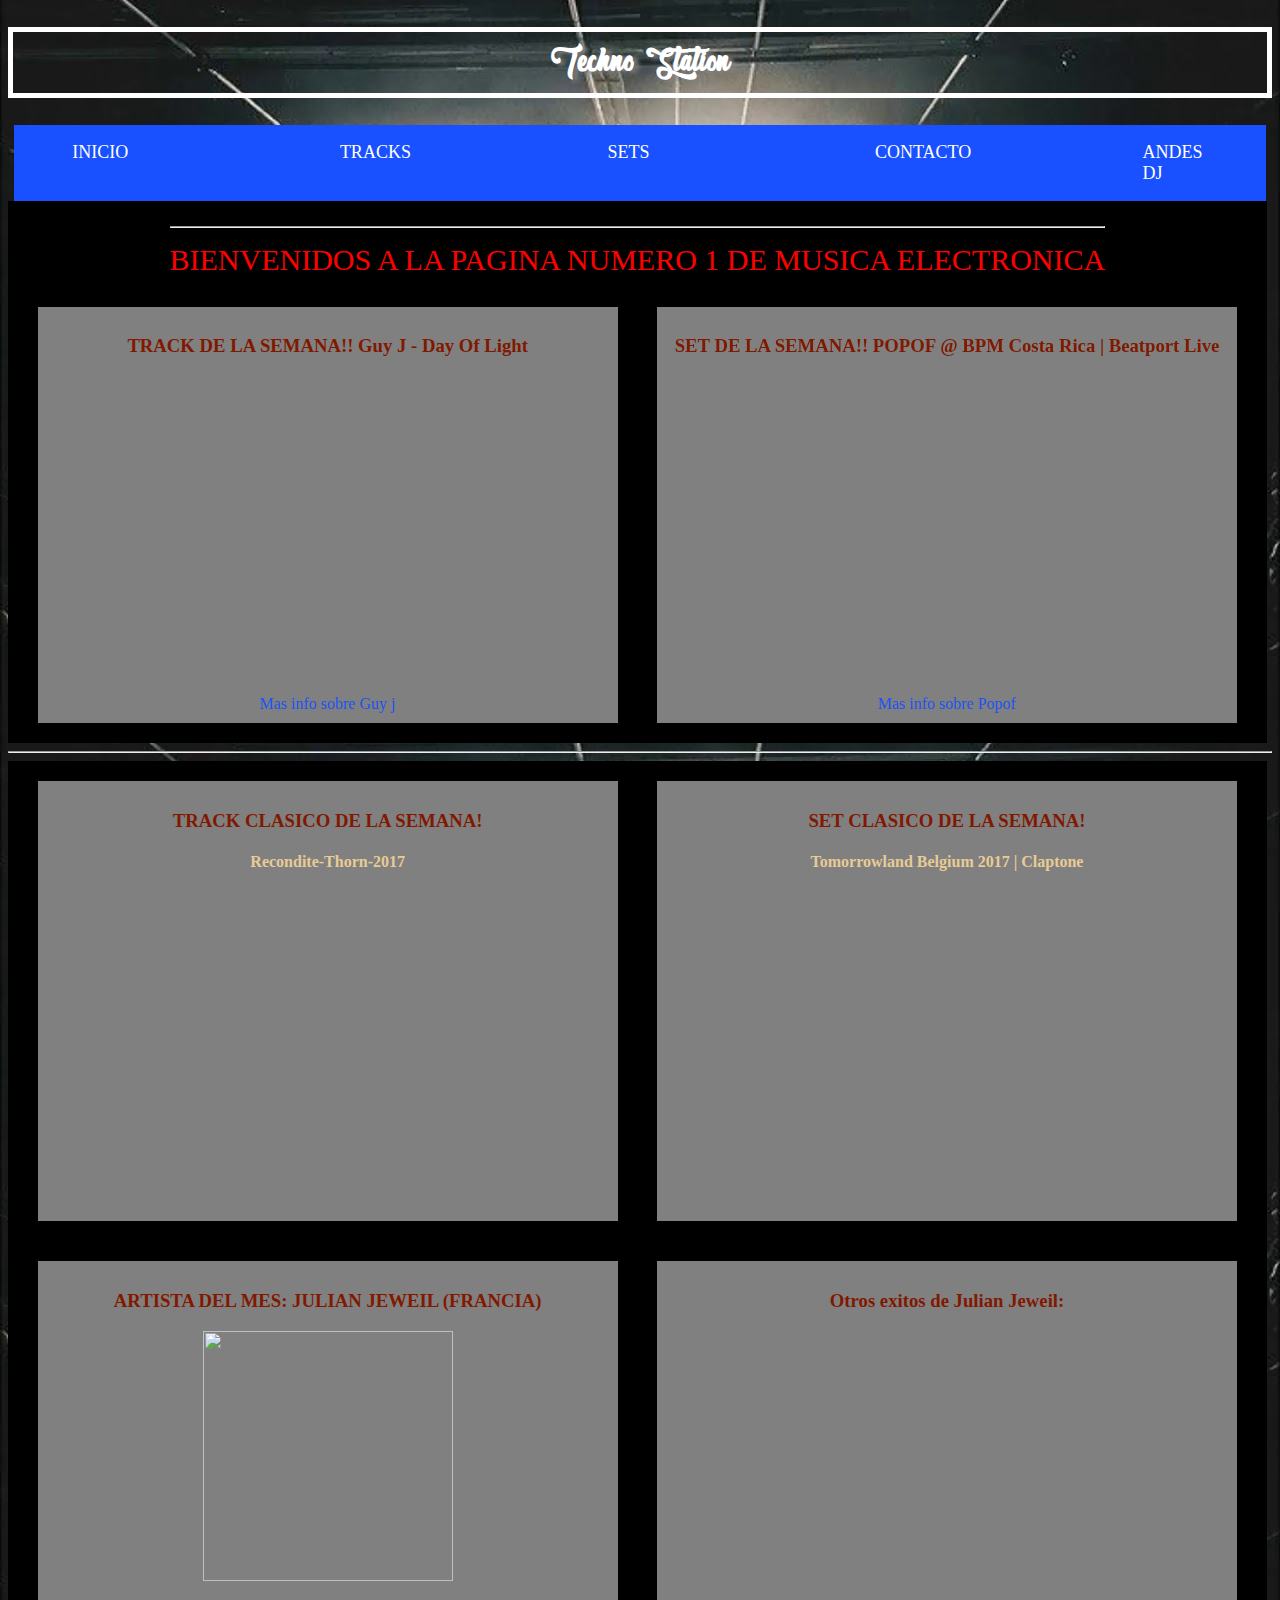
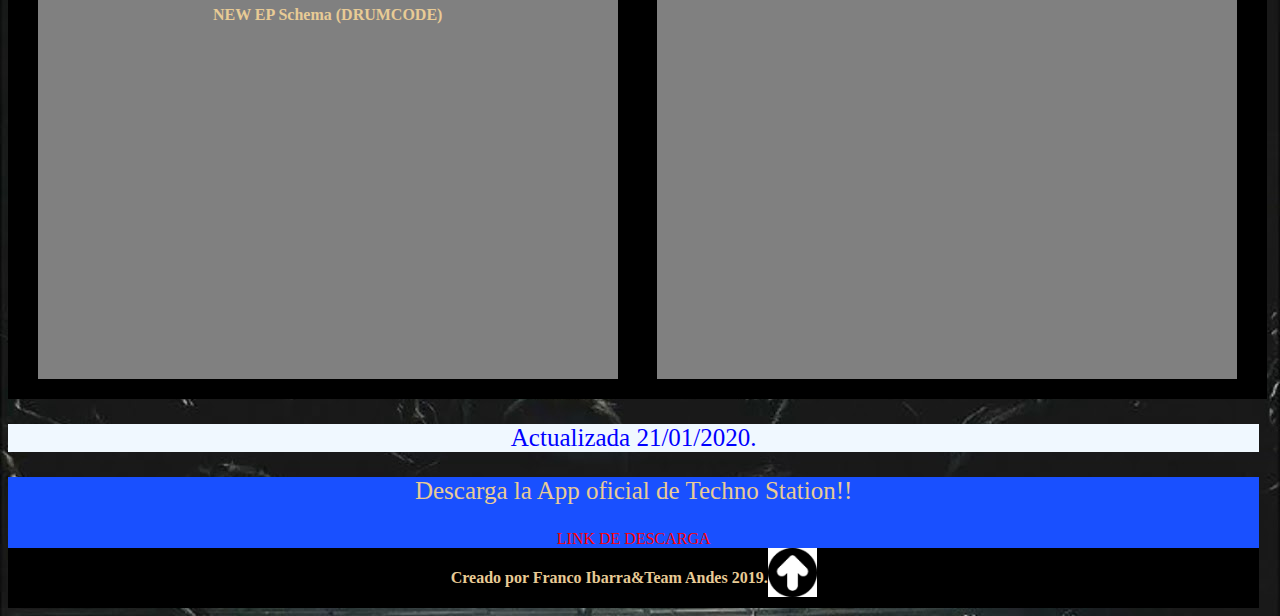
==== commit 81911b56: ""version 20.7"" ====
--- a/index.html
+++ b/index.html
@@ -36,50 +36,67 @@
     <div id="contenedorinicio">
         <div id="izquierdainicio">
             <h3 align="center">
-                TRACK DE LA SEMANA!!
+                TRACK DE LA SEMANA!! Guy J - Day Of Light
             </h3>
-            <iframe width="100%" height="315" src="https://www.youtube.com/embed/CNMHT0khuEw" frameborder="0" allow="accelerometer; autoplay; encrypted-media; gyroscope; picture-in-picture" allowfullscreen></iframe>
+            <iframe width="560" height="315" src="https://www.youtube.com/embed/MeUjKgo-0X4" frameborder="0"
+                allow="accelerometer; autoplay; encrypted-media; gyroscope; picture-in-picture"
+                allowfullscreen></iframe>
             <div class="info">
-                <a id="link" href="https://soundcloud.com/dj-zombi" target="_blank">Mas info sobre Dj Zombi </a>
+                <a id="link" href="https://www.facebook.com/guyjofficial/" target="_blank">Mas info sobre Guy j </a>
             </div>
         </div>
         <div id="derechainicio">
             <h3 align="center">
-                SET DE LA SEMANA!! Loulou Players My Pendrive 4.0 MIX  #House
+                SET DE LA SEMANA!! POPOF @ BPM Costa Rica | Beatport Live
             </h3>
-            <iframe width="100%" height="315" src="https://www.youtube.com/embed/TmnwcJ4T-1Y" frameborder="0" allow="accelerometer; autoplay; encrypted-media; gyroscope; picture-in-picture" allowfullscreen></iframe>
+            <iframe width="100%" height="315" src="https://www.youtube.com/embed/Mz-DaKiqwY0" frameborder="0"
+                allow="accelerometer; autoplay; encrypted-media; gyroscope; picture-in-picture"
+                allowfullscreen></iframe>
             <div class="info">
-                <a id="link" href="https://www.facebook.com/loulouplayers/" target="_blank">Mas info sobre  Loulou Players
+                <a id="link" href="https://www.facebook.com/popofofficial/" target="_blank">Mas info sobre Popof
                 </a>
             </div>
         </div>
     </div>
     <hr>
     <div id="contenedorinicio">
-            <div id="izquierdainicio">
-                <h3 align="center">TRACK CLASICO DE LA SEMANA!</h3>
-                <h4 align="center">Recondite-Thorn-2017</h4>
-                <iframe width="100%" height="315" src="https://www.youtube.com/embed/kuoU8XddZ6I" frameborder="0" allow="accelerometer; autoplay; encrypted-media; gyroscope; picture-in-picture" allowfullscreen></iframe>
-            </div>
-            <div id="derechainicio">
-                <h3 align="center">SET CLASICO DE LA SEMANA!</h3>
-                <h4 align="center">Tomorrowland Belgium 2017 | Claptone</h4>
-                <iframe width="100%" height="315" src="https://www.youtube.com/embed/Ml3V9o7Oyuw" frameborder="0" allow="accelerometer; autoplay; encrypted-media; gyroscope; picture-in-picture" allowfullscreen></iframe>
-            </div>
+        <div id="izquierdainicio">
+            <h3 align="center">TRACK CLASICO DE LA SEMANA!</h3>
+            <h4 align="center">Recondite-Thorn-2017</h4>
+            <iframe width="100%" height="315" src="https://www.youtube.com/embed/kuoU8XddZ6I" frameborder="0"
+                allow="accelerometer; autoplay; encrypted-media; gyroscope; picture-in-picture"
+                allowfullscreen></iframe>
+        </div>
+        <div id="derechainicio">
+            <h3 align="center">SET CLASICO DE LA SEMANA!</h3>
+            <h4 align="center">Tomorrowland Belgium 2017 | Claptone</h4>
+            <iframe width="100%" height="315" src="https://www.youtube.com/embed/Ml3V9o7Oyuw" frameborder="0"
+                allow="accelerometer; autoplay; encrypted-media; gyroscope; picture-in-picture"
+                allowfullscreen></iframe>
+        </div>
     </div>
     <div id="contenedorinicio">
         <div id="izquierdainicio">
-            <h3 align="center" >ARTISTA DEL MES: JULIAN JEWEIL (FRANCIA)</h3>
+            <h3 align="center">ARTISTA DEL MES: JULIAN JEWEIL (FRANCIA)</h3>
             <div align="center">
-                <img id="julian"src="https://i0.wp.com/electronicgroove.com/wp-content/uploads/2018/11/Julian-Jeweil.jpg?fit=940%2C627&ssl=1" alt="">
+                <img id="julian"
+                    src="https://i0.wp.com/electronicgroove.com/wp-content/uploads/2018/11/Julian-Jeweil.jpg?fit=940%2C627&ssl=1"
+                    alt="">
             </div>
             <h4 align="center">NEW EP Schema (DRUMCODE)</h4>
-            <iframe width="100%" height="315" src="https://www.youtube.com/embed/playlist?list=PLhkZrfli9PCpe346irw63qN22S8xW5dKQ" frameborder="0" allow="accelerometer; autoplay; encrypted-media; gyroscope; picture-in-picture" allowfullscreen></iframe>
+            <iframe width="100%" height="315"
+                src="https://www.youtube.com/embed/playlist?list=PLhkZrfli9PCpe346irw63qN22S8xW5dKQ" frameborder="0"
+                allow="accelerometer; autoplay; encrypted-media; gyroscope; picture-in-picture"
+                allowfullscreen></iframe>
         </div>
         <div id="derechainicio">
             <h3 align="center">Otros exitos de Julian Jeweil:</h3 align="center">
-            <iframe width="100%" height="315" src="https://www.youtube.com/embed/8Uwj8mkoEaE" frameborder="0" allow="accelerometer; autoplay; encrypted-media; gyroscope; picture-in-picture" allowfullscreen></iframe>
-            <iframe width="100%" height="315" src="https://www.youtube.com/embed/zcuZf2df3SI" frameborder="0" allow="accelerometer; autoplay; encrypted-media; gyroscope; picture-in-picture" allowfullscreen></iframe>
+            <iframe width="100%" height="315" src="https://www.youtube.com/embed/8Uwj8mkoEaE" frameborder="0"
+                allow="accelerometer; autoplay; encrypted-media; gyroscope; picture-in-picture"
+                allowfullscreen></iframe>
+            <iframe width="100%" height="315" src="https://www.youtube.com/embed/zcuZf2df3SI" frameborder="0"
+                allow="accelerometer; autoplay; encrypted-media; gyroscope; picture-in-picture"
+                allowfullscreen></iframe>
         </div>
     </div>
     <div id="actualizada">
--- a/estilos.css
+++ b/estilos.css
@@ -411,4 +411,7 @@
 #julian{
     width: 250px;
     height: 250px;
-}+}
+/* #clima{
+    margin-right: 0;
+} */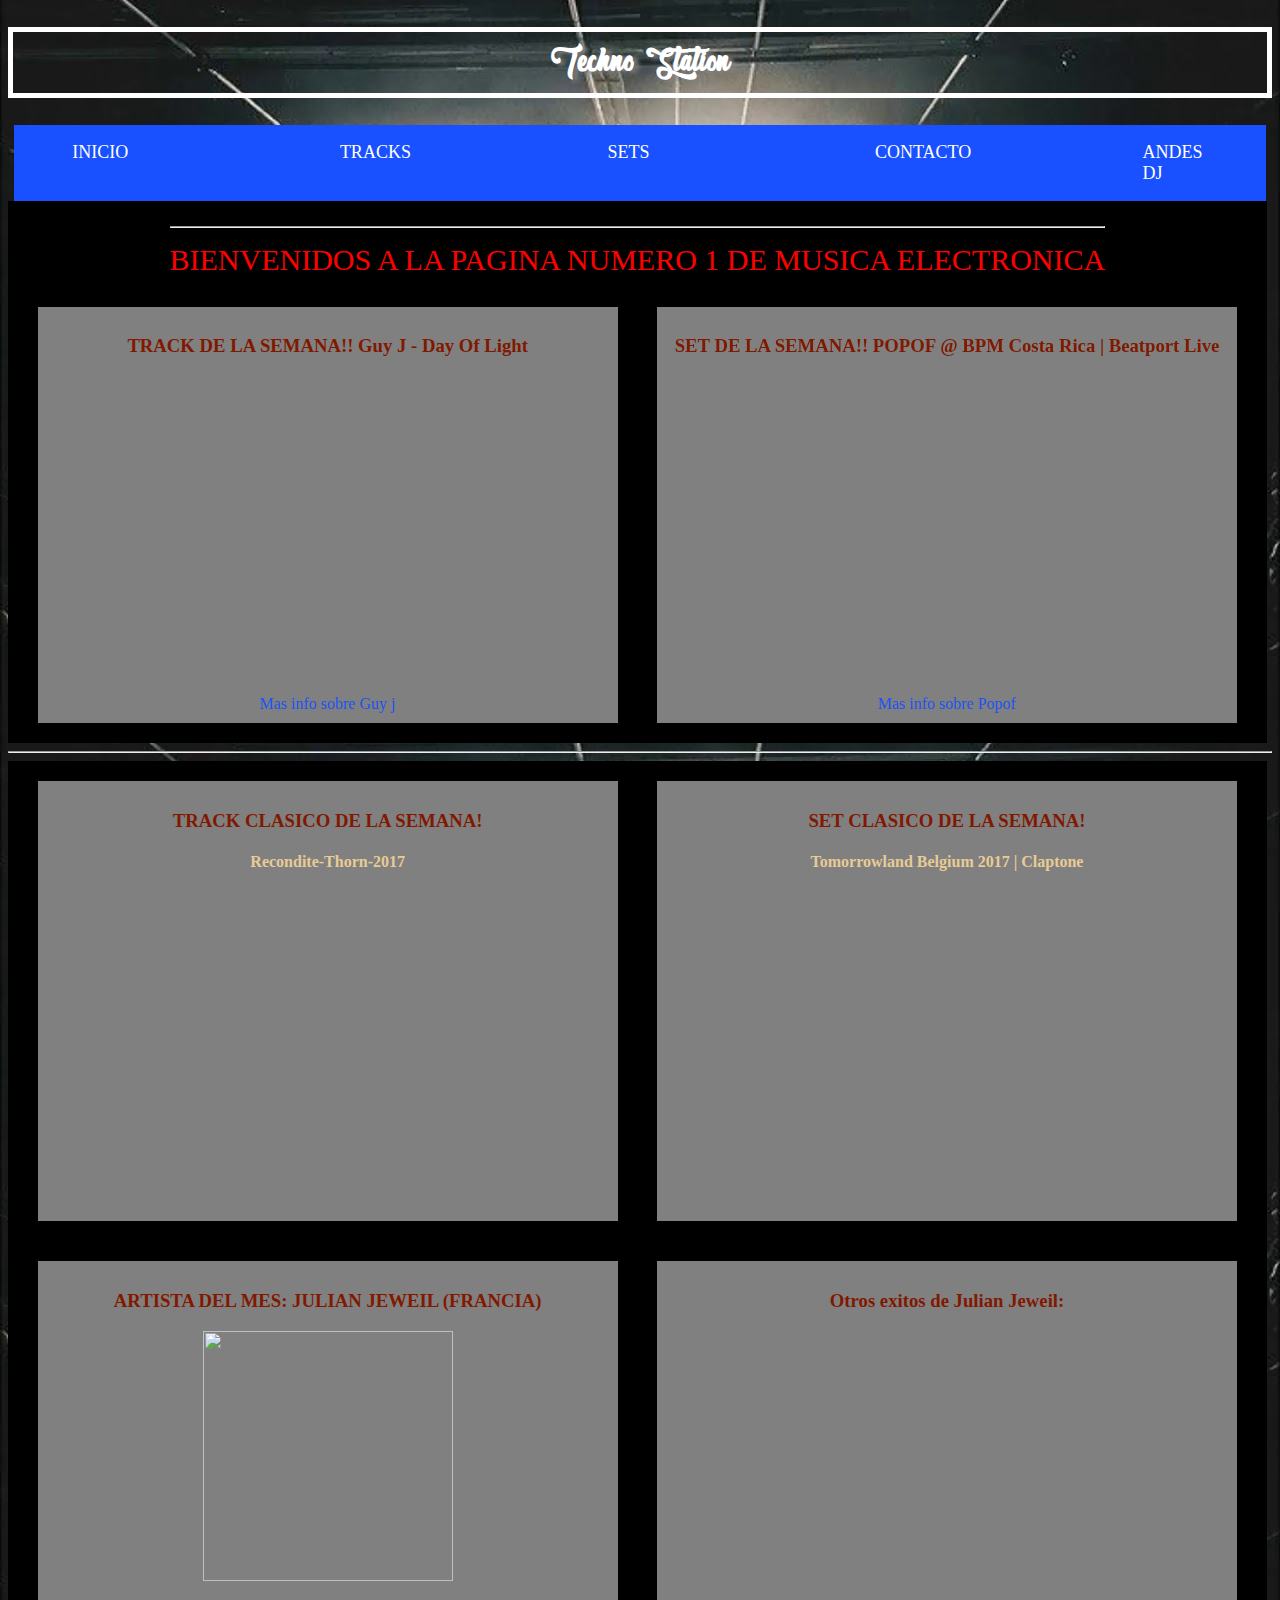
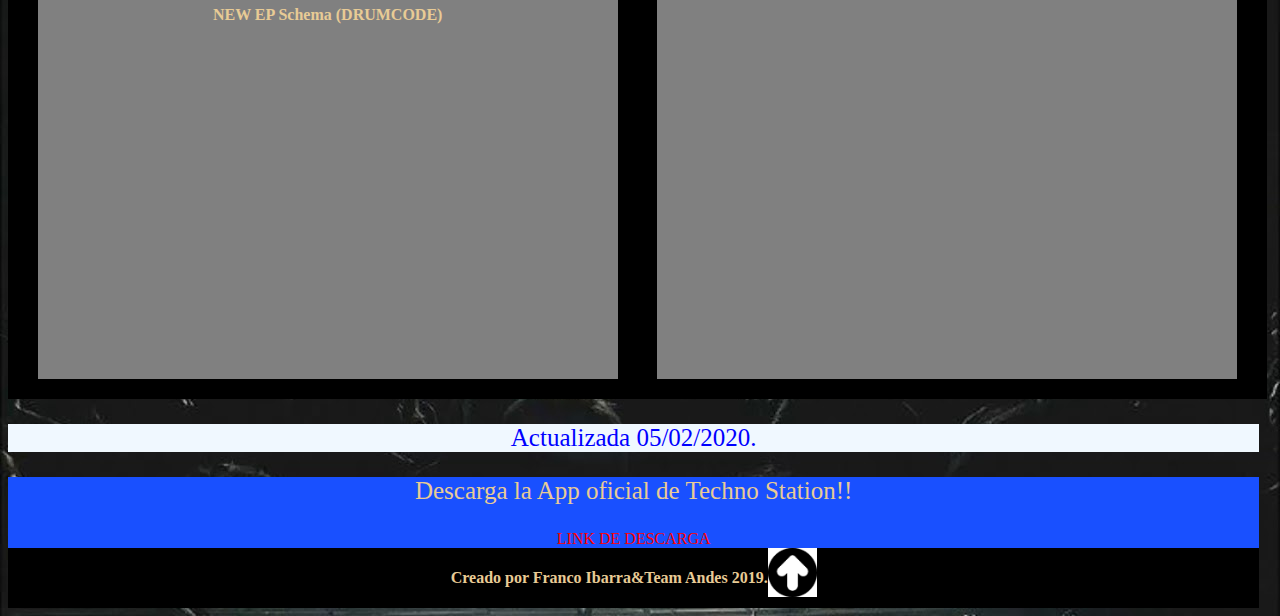
==== commit 2aadc81a: ""version 20.8"" ====
--- a/index.html
+++ b/index.html
@@ -101,7 +101,7 @@
     </div>
     <div id="actualizada">
         <p class="actualizada">
-            Actualizada 21/01/2020.
+            Actualizada 05/02/2020.
         </p>
     </div>
     <div id="descarga">
